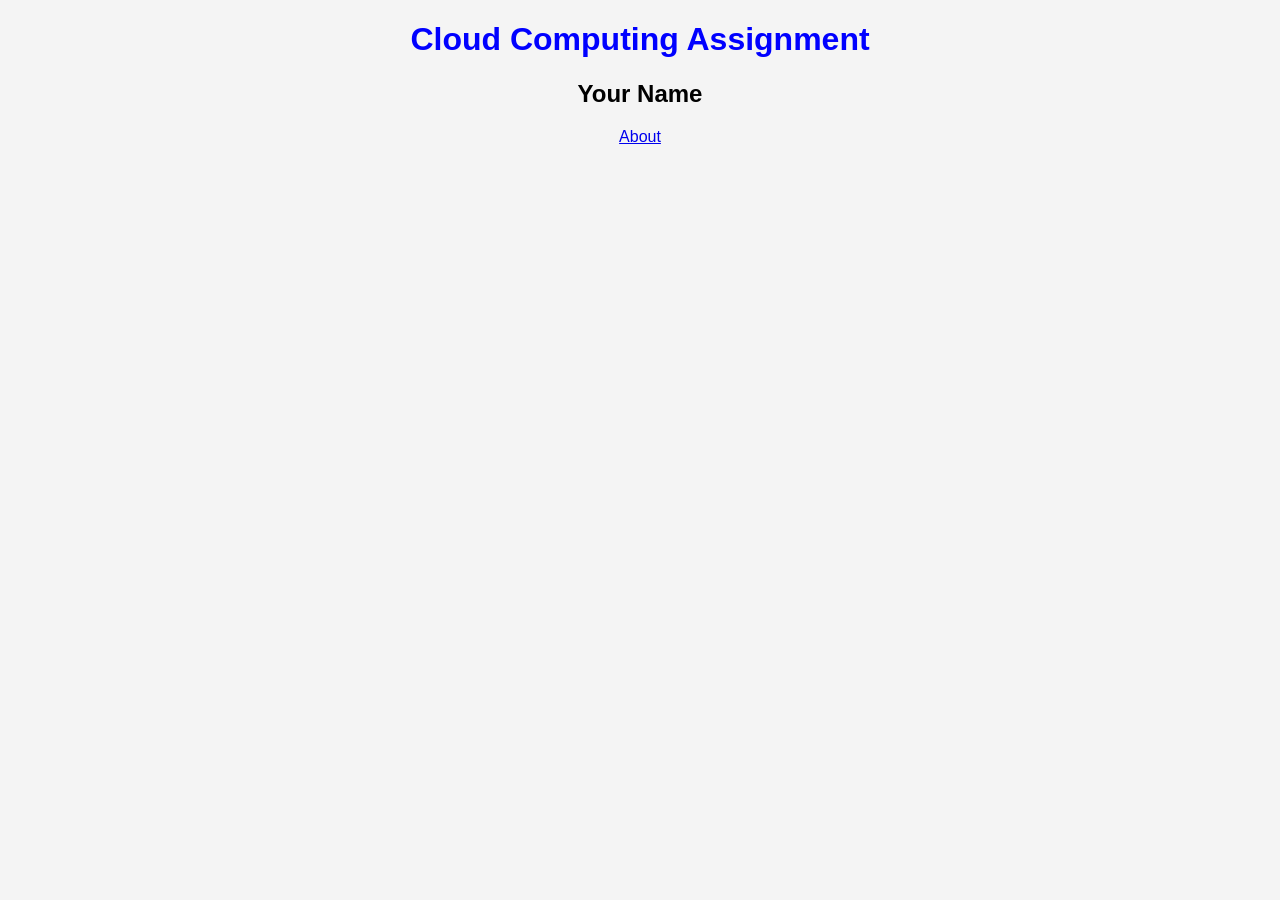
==== index.html @ 0ad81962 "added key" ====
<!DOCTYPE html>
<html>
<head>
    <title>Cloud Computing Assignment</title>
    <link rel="stylesheet" href="style.css">
</head>
<body>
    <h1>Cloud Computing Assignment</h1>
    <h2>Your Name</h2>

    <a href="about.html">About</a>
</body>
</html>
---- style.css ----
body {
    font-family: Arial;
    text-align: center;
    background: #f4f4f4;
}

h1 {
    color: blue;
}
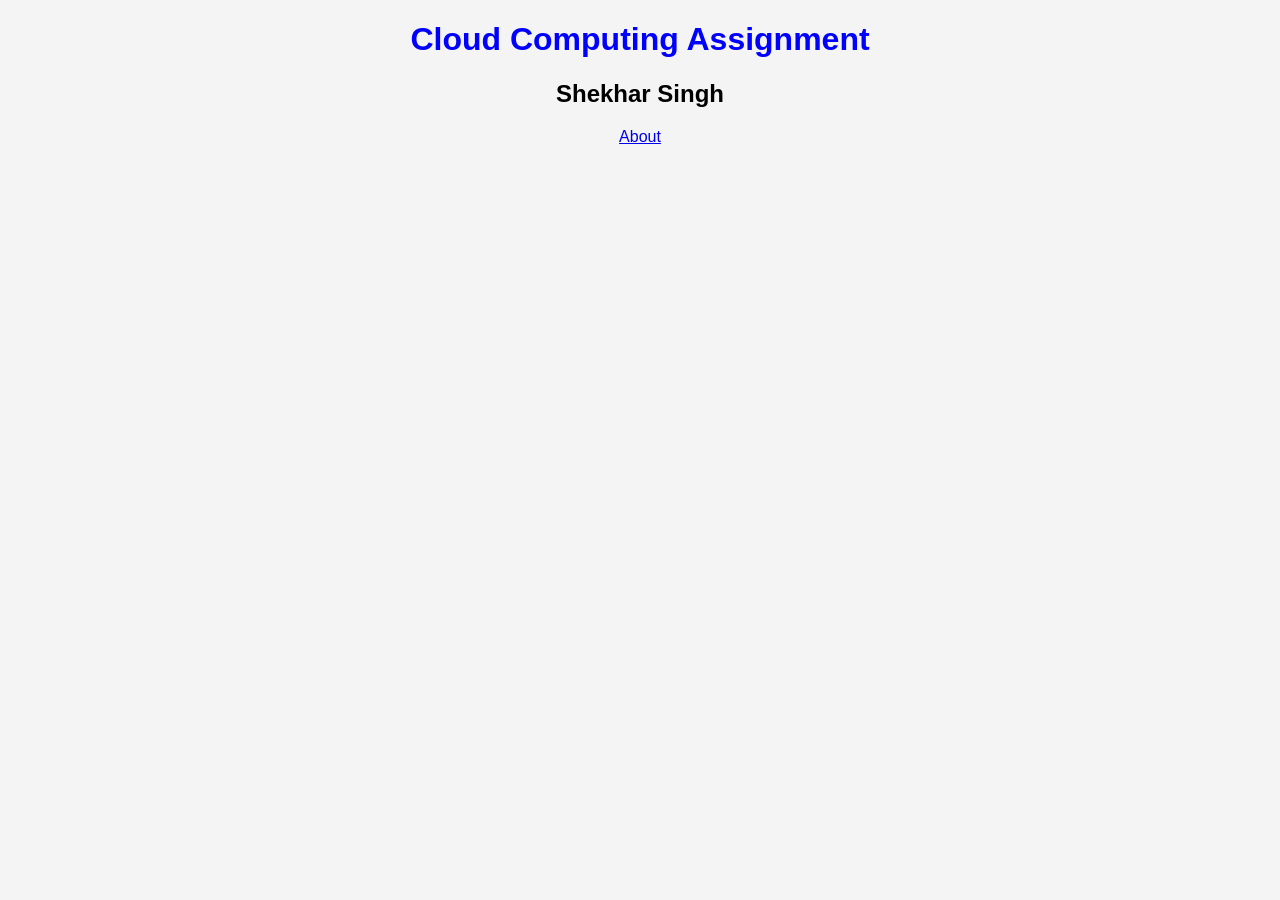
==== commit 02045c62: "updated file" ====
--- a/index.html
+++ b/index.html
@@ -6,7 +6,7 @@
 </head>
 <body>
     <h1>Cloud Computing Assignment</h1>
-    <h2>Your Name</h2>
+    <h2>Shekhar Singh</h2>
 
     <a href="about.html">About</a>
 </body>
